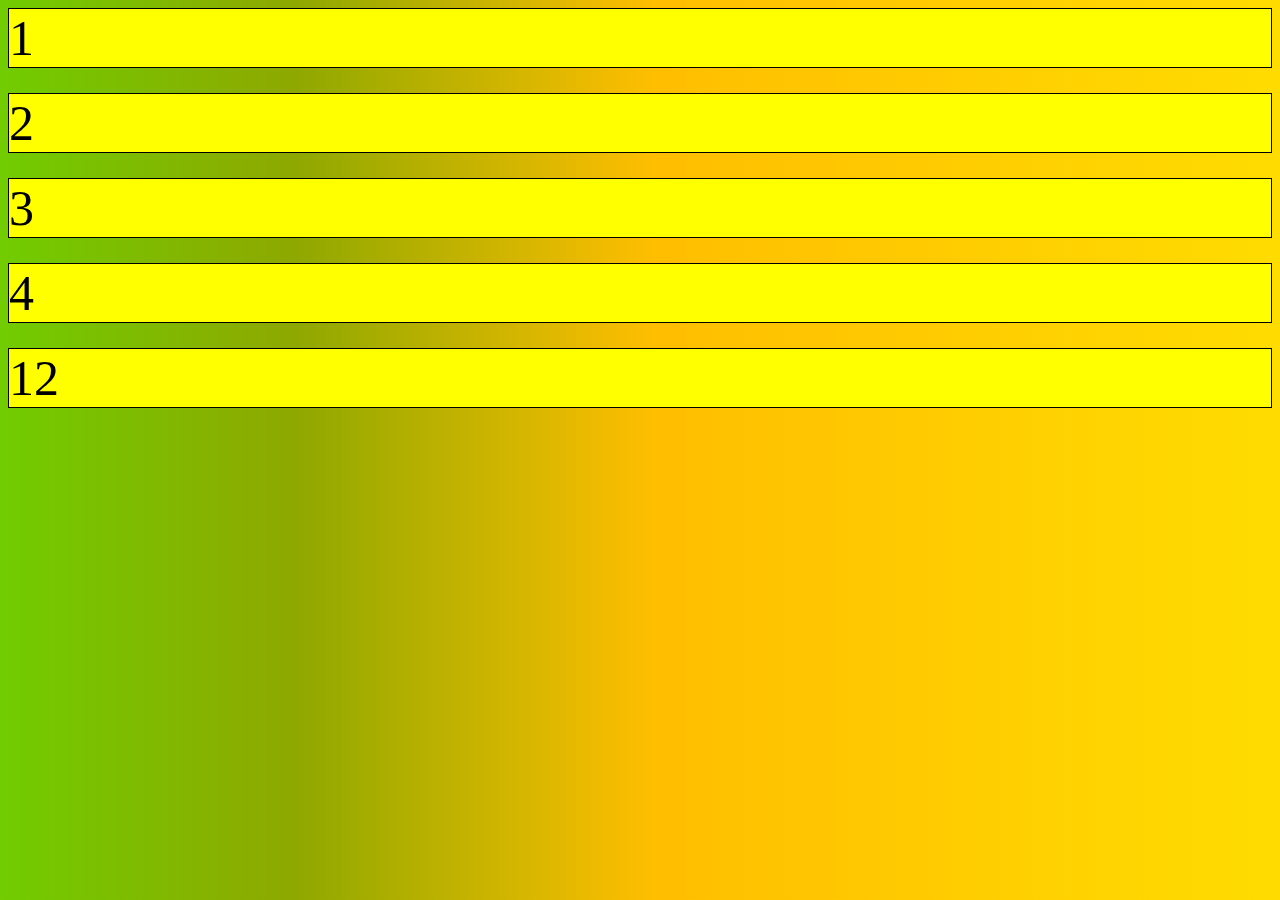
==== flex.html @ 40fc873a "fd" ====
<!DOCTYPE html>
<html lang="en">
<head>
    <meta charset="UTF-8">
    <meta name="viewport" content="width=device-width, initial-scale=1.0">
    <title>Flex</title>
    <link rel="stylesheet" href="flex.css">

</head>
<body>
    <div>1</div>
    <div>2</div>
    <div>3</div>
    <div>4</div>
    <div>12</div>
</body>
</html>
---- flex.css ----
body {
    background: rgb(113,204,0);
    background: linear-gradient(90deg, rgba(113,204,0,1) 0%, rgba(142,168,0,1) 23%, rgba(255,190,0,1) 51%, rgba(255,220,0,1) 100%, rgba(0,212,255,1) 100%);
    display: flex;
    justify-content: start;
    flex-direction: column;
   gap: 25px;



  }
  div{
    border: 1px solid rgb(0, 0, 0);
    background-color: yellow;
    br: 5px;
    font-size: 50px;
}
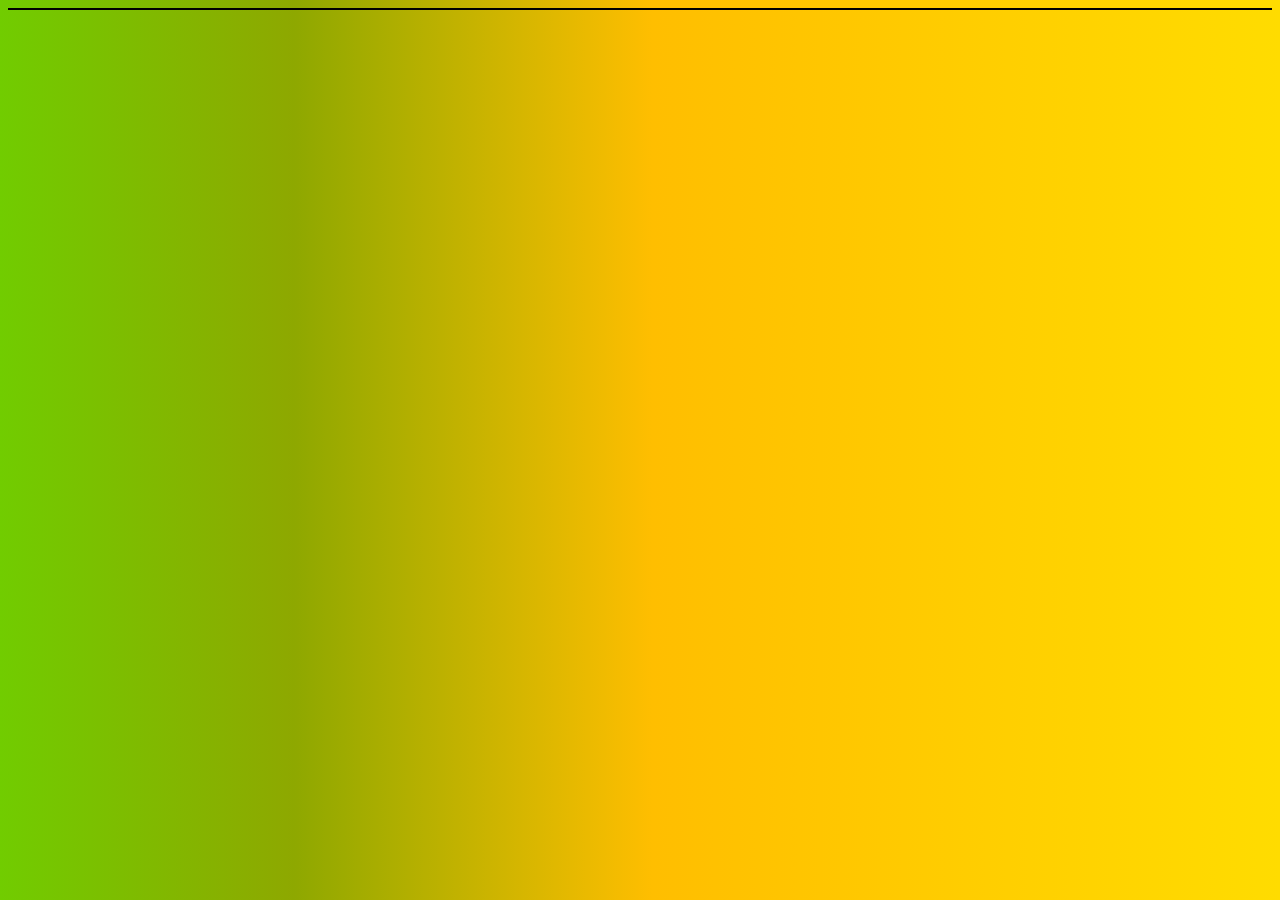
==== commit 9d299dbe: "d" ====
--- a/flex.html
+++ b/flex.html
@@ -8,10 +8,7 @@
 
 </head>
 <body>
-    <div>1</div>
-    <div>2</div>
-    <div>3</div>
-    <div>4</div>
-    <div>12</div>
+    <div></div>
+ 
 </body>
 </html>